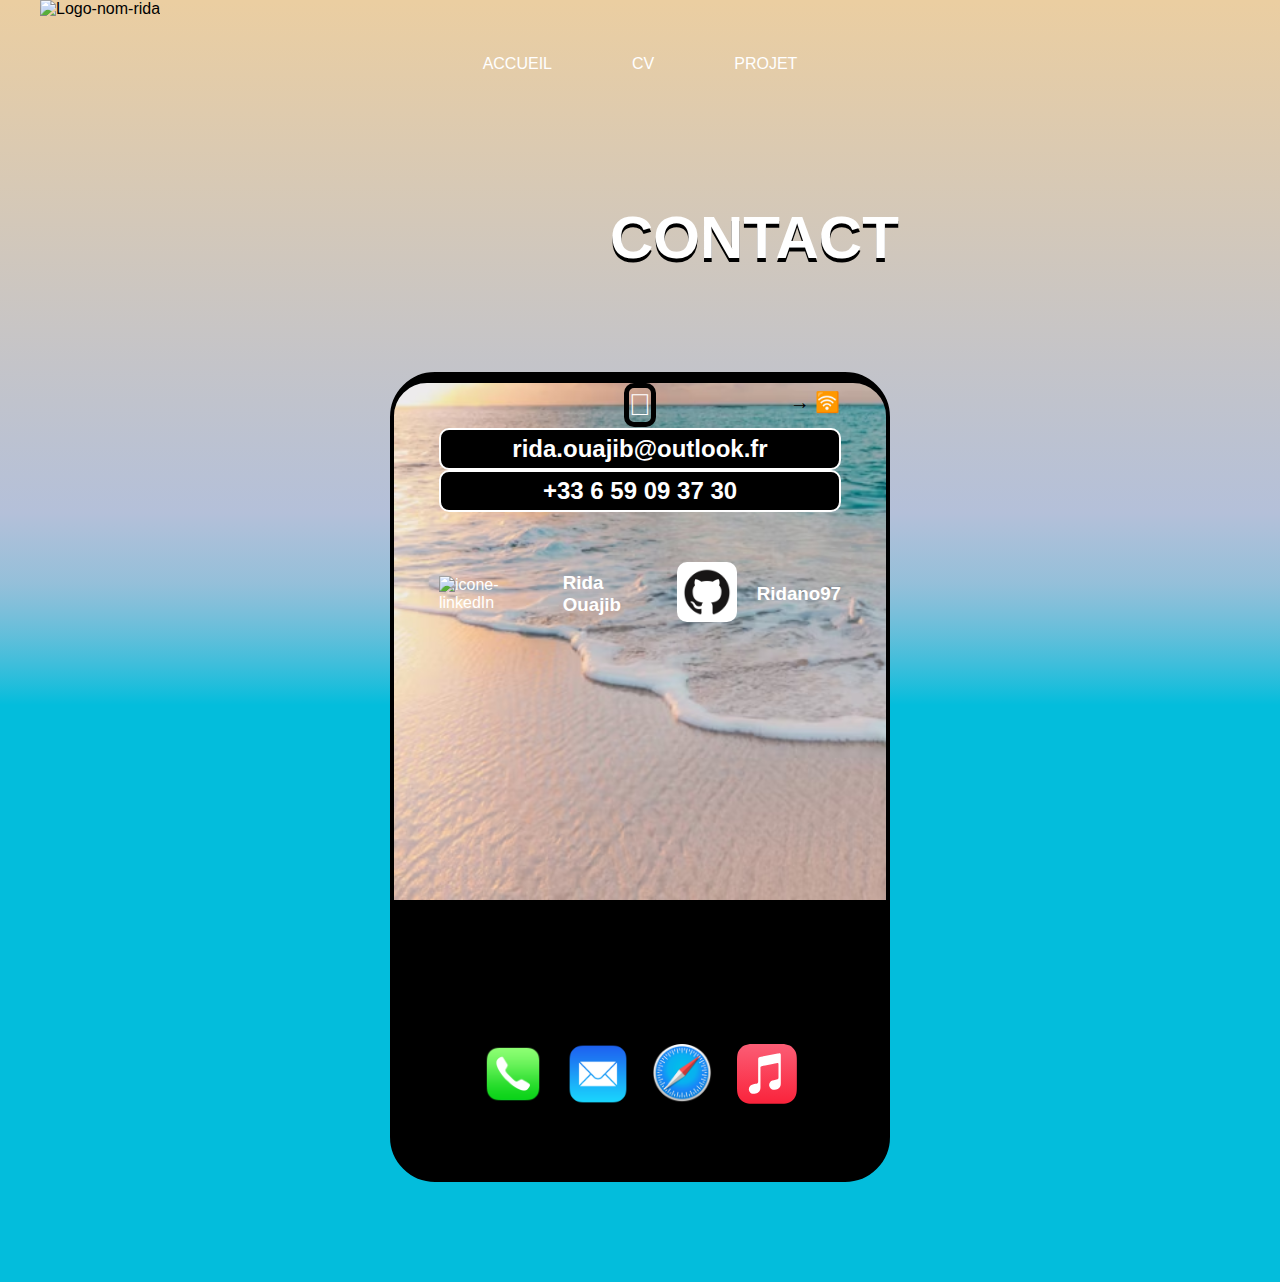
==== page_contact/contact.html @ 7cdc2591 "Mise en place de la page contact et cv" ====
<!DOCTYPE html>
<html lang="fr">
<head>
    <link rel="stylesheet" href="contact.css">
    <meta charset="UTF-8">
    <meta name="viewport" content="width=device-width, initial-scale=1.0">
    <title>Contact</title>
</head>
<body>
    <div>
        <div id="image-logo">
            <img height="350" width="330"  src="../assets/images/Gray and Black Simple Studio Logo.png" alt="Logo-nom-rida">
        </div>
    <header>
        <ul>
            <li><a href="../index.html"><span class="navbar">ACCUEIL</span></a></li>
            <li><a href="../page_cv/cv.html"><span class="navbar">CV</span></a></li>
            <li><a href="../page_projet/projet.html"><span class="navbar">PROJET</span></a></li>
        </ul>
    </header>
    <h1>    CONTACT </h1>
    </div>
    <div id="contact">
        <span id="logo-apple"></span>
        <p id="wifi"> → 🛜</p>
        <div id="telephone">
            <div>
                <a href="mailto:rida.ouajib@outlook.fr"><h2 id="contactmail">rida.ouajib@outlook.fr</h2></a>
                <h2> +33 6 59 09 37 30 </h2>
            </div>
            <div class="organisation">
                <a href="https://www.linkedin.com/in/rida-ouajib-698a96196/" target="_blank"><img class="icone" src="../assets/images/LinkedIn_icon.svg.png" alt="icone-linkedIn"></a>
                <h3> Rida Ouajib</h3>
                <a href="https://github.com/Ridano97"><img class="git" src="../assets/images/github.png" alt="icone-linkedIn"></a>
                <h3> Ridano97</h3>
            </div>
            <div id="menu-tel">
                <div id="back">
                    <img class="app" src="../assets/images/appeliphone.png" alt="icone_appel">
                    <a href="mailto:rida.ouajib@outlook.fr"><img class="app" src="../assets/images/mailiphone.png" alt="icone_mail"></a> 
                    <img class="app" src="../assets/images/safariphone.png" alt="icone_safari">
                    <img class="app" src="../assets/images/applemusic.svg" alt="icone_applemusic">
                </div>
            </div>
        </div>
    </div>

</body>
</html>
---- page_contact/contact.css ----
* {
    margin: 0;
    padding: 0;
    box-sizing: border-box;
    font-family:'Gill Sans', 'Gill Sans MT', Calibri, 'Trebuchet MS', sans-serif ;
  
}

  body {
    background: linear-gradient(#ebcea1  0.1%, #B4C0D9 40%, 50%, #03bddc 55%);
    background-repeat: no-repeat;
  }

  #image-logo {
    margin-left: 40px;
    position: absolute;

  }

  header {
    display: flex;
    justify-content: center;
    align-items: center;
    color: white;
    padding: 30px;
  }

  ul {
    list-style-type: none;
    display: flex;
    margin-top: 25px ;
  
  }

  a {
    text-decoration: none;
    color: white;
  }

  li {
    margin: 0px 40px;
  }

  .navbar:hover {
    cursor: pointer;
    transition-duration: 0.5s;
    transition-timing-function: ease-in-out;
    transition-property: all;
    transition: all 0.5s ease-in-out;
    transition-delay: 0.2s;
    font-size: 18px;
  
  }

  h1 {
    margin-left: 610px;
    color: white;
    margin-top: 100px;
    font-size: 60px;
    text-shadow:0 4px 0 #000000;
  }

  h2 {
    color: white;
    text-shadow:0 4px 0 #000000;
    border: white 2px solid;
    border-radius: 10px;
    padding: 5px;
    background-color: #000000;
    display: flex;
    justify-content: center;
  }

  #contact {
    max-width: 1200px;
    margin: auto;
    display: flex;
    justify-content: center;
    align-items: center;
    flex-direction: column;
    margin-top: 100px;
  }

  .icone {
    
    width: 60px;
    height: 60px;
  }

  .icone:hover {
    cursor: pointer;
    width: 65px;
    height: 65px ;
    transition-duration: 0.5s;
    transition-timing-function: ease-in-out;
    transition-property: all;
    transition: all 0.5s ease-in-out;
    transition-delay: 0.2s;
  }

  .git {
    border-radius: 10px;
    width: 60px;
    height: 60px;
    margin-left: 20px;
  }

  .git:hover {
    cursor: pointer;
    width: 65px;
    height: 65px ;
    transition-duration: 0.5s;
    transition-timing-function: ease-in-out;
    transition-property: all;
    transition: all 0.5s ease-in-out;
    transition-delay: 0.2s;
  }

  .organisation {
    margin-top: 50px;
    display: flex;
    justify-content: center;
    align-items: center;
  }

  h3 {
    margin-left: 20px;
    color: white;
  }

  #contact {
    border: 2px black solid;
    width: 500px;
    height: 810px;
    background-color: rgb(0, 0, 0);
    border-radius: 45px;
    margin-bottom: 100px;
  } 

  #contactmail:hover {
    cursor: pointer;
    font-size: 27px;
    transition-duration: 0.5s;
    transition-timing-function: ease-in-out;
    transition-property: all;
    transition: all 0.5s ease-in-out;
    transition-delay: 0.2s;
  }

  #telephone {
    border: 2px black solid;
    border-radius: 35px;
    background-image: url(../assets/images/plage.avif);
    background-origin: border-box;
    background-position: center;
    background-size: cover;
    background-repeat: no-repeat;
    background-attachment: fixed;
    padding: 45px 45px;
  }

  #menu-tel {
    margin-top: 400px;
    display: flex;
    justify-content: center;
    align-items: center;
    height: 100px;
  }

  .app{
    margin: 0px 10px;
    width: 60px;
    height: 60px;
  }

  .app:hover {
    cursor: pointer;
    width: 70px;
    height: 70px ;
    transition-duration: 0.5s;
    transition-timing-function: ease-in-out;
    transition-property: all;
    transition: all 0.5s ease-in-out;
    transition-delay: 0.2s;
  }

  #back {
    background-color: #0000008e;
    padding: 15px;
    border-radius: 30px;
  }

  #logo-apple {
    color: white;
    position: absolute;
    font-size: 30px;
    margin-bottom: 745px;
    border: 5px black solid;
    border-radius: 10px; ;
  }

  #wifi {
    margin-left: 350px ;
    position: absolute;
    margin-bottom: 750px;
    font-size: 20px;
  }
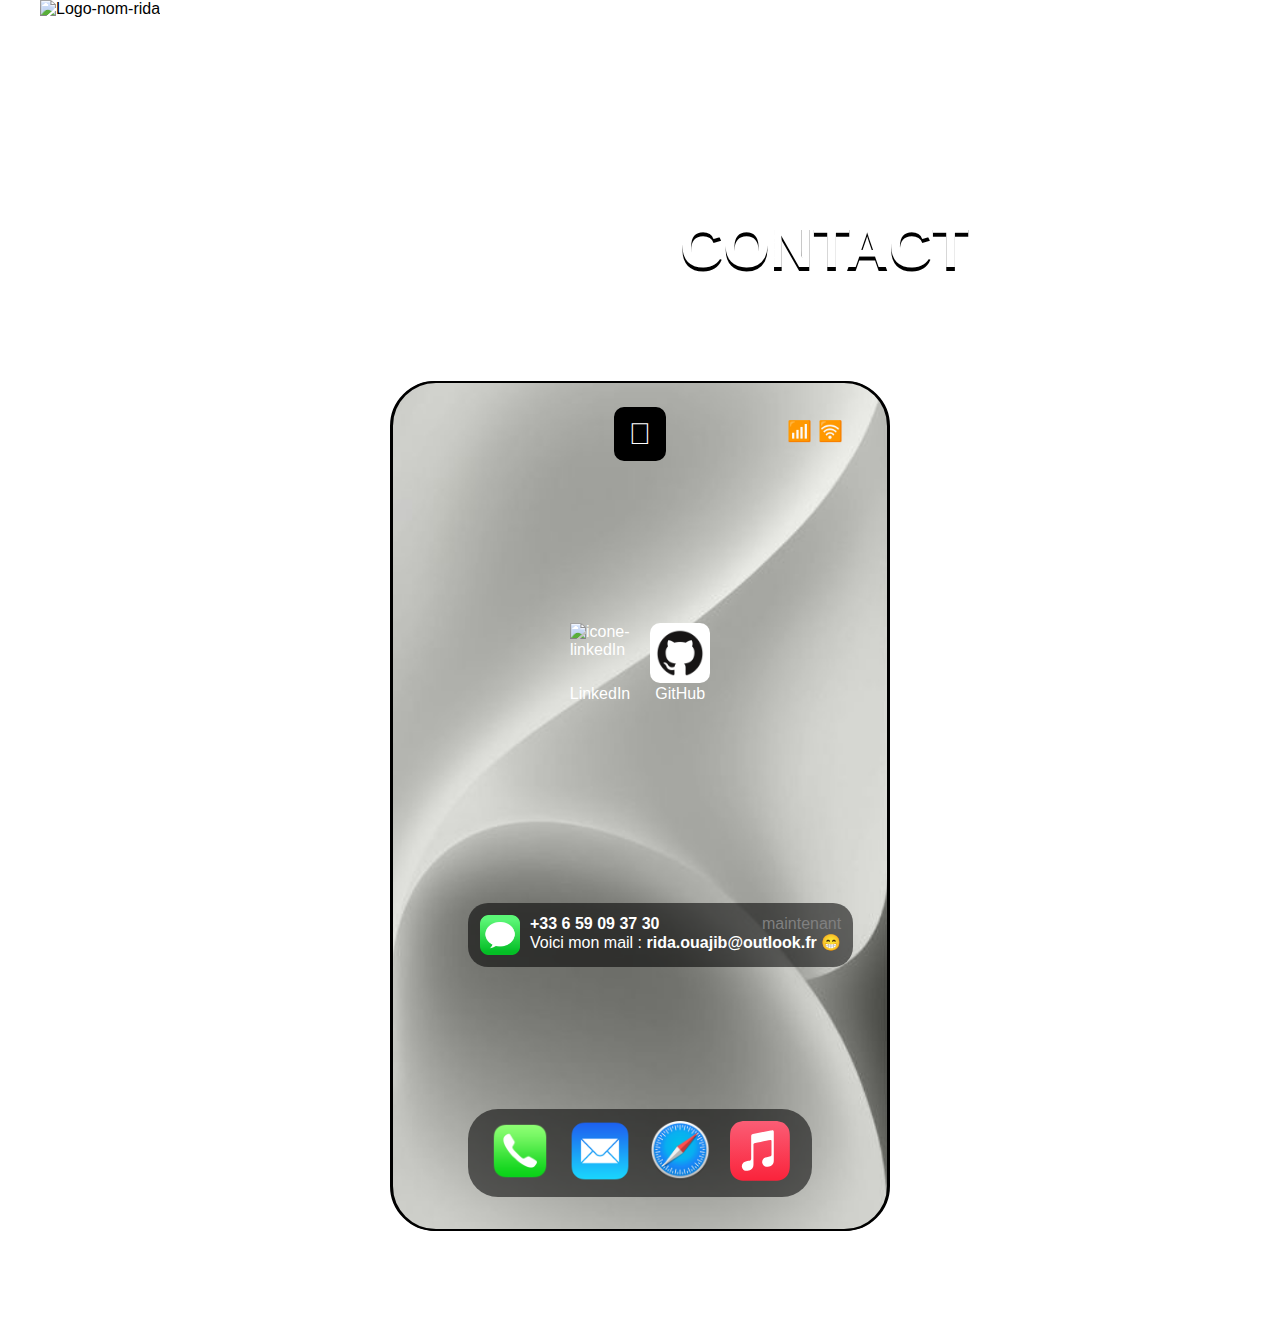
==== commit 06776694: "Ajout des hardskills" ====
--- a/page_contact/contact.html
+++ b/page_contact/contact.html
@@ -22,17 +22,23 @@
     </div>
     <div id="contact">
         <span id="logo-apple"></span>
-        <p id="wifi"> → 🛜</p>
+        <p id="wifi">📶 🛜</p>
         <div id="telephone">
-            <div>
-                <a href="mailto:rida.ouajib@outlook.fr"><h2 id="contactmail">rida.ouajib@outlook.fr</h2></a>
-                <h2> +33 6 59 09 37 30 </h2>
+            <div class="organisation">
+                <a class="appli" href="https://www.linkedin.com/in/rida-ouajib-698a96196/" target="_blank"><img class="icone" src="../assets/images/LinkedIn_icon.svg.png" alt="icone-linkedIn"><p id="nameappli">LinkedIn</p></a>
+                <a class="appli" href="https://github.com/Ridano97" target="_blank"><img class="git" src="../assets/images/github.png" alt="icone-linkedIn"><p id="nameappli_">GitHub</p></a>
             </div>
-            <div class="organisation">
-                <a href="https://www.linkedin.com/in/rida-ouajib-698a96196/" target="_blank"><img class="icone" src="../assets/images/LinkedIn_icon.svg.png" alt="icone-linkedIn"></a>
-                <h3> Rida Ouajib</h3>
-                <a href="https://github.com/Ridano97"><img class="git" src="../assets/images/github.png" alt="icone-linkedIn"></a>
-                <h3> Ridano97</h3>
+            <div id="notification">
+                <img id="notif" src="../assets/images/imessage.png" alt="logoimessage">
+                <div id="position">
+                    <div id="pm">
+                        <span><b>+33 6 59 09 37 30</b></span>
+                        <span id="time">maintenant</span>
+                    </div>
+                    <div>
+                        <span >Voici mon mail : <a href="mailto:rida.ouajib@outlook.fr"><span><b>rida.ouajib@outlook.fr </b>😁</span></a></span>
+                    </div>
+                </div>
             </div>
             <div id="menu-tel">
                 <div id="back">
--- a/page_contact/contact.css
+++ b/page_contact/contact.css
@@ -7,8 +7,15 @@
 }
 
   body {
-    background: linear-gradient(#ebcea1  0.1%, #B4C0D9 40%, 50%, #03bddc 55%);
-    background-repeat: no-repeat;
+   /*  background: linear-gradient(#ebcea1  0.1%, #B4C0D9 40%, 50%, #03bddc 55%); */
+  /*  background: linear-gradient(#6A625F   5%, #FFFFFF 20%, 40%, #888282 70%);
+   background-repeat: no-repeat; */
+  background-image: url(../assets/images/fond.jpeg);
+  background-origin: border-box;
+  background-position: center;
+  background-size: cover;
+  background-repeat: no-repeat;
+  background-attachment: fixed;
   }
 
   #image-logo {
@@ -39,6 +46,7 @@
 
   li {
     margin: 0px 40px;
+    font-size: 23px;
   }
 
   .navbar:hover {
@@ -53,7 +61,7 @@
   }
 
   h1 {
-    margin-left: 610px;
+    margin-left: 680px;
     color: white;
     margin-top: 100px;
     font-size: 60px;
@@ -131,7 +139,7 @@
   #contact {
     border: 2px black solid;
     width: 500px;
-    height: 810px;
+    height: 850px;
     background-color: rgb(0, 0, 0);
     border-radius: 45px;
     margin-bottom: 100px;
@@ -149,14 +157,14 @@
 
   #telephone {
     border: 2px black solid;
-    border-radius: 35px;
-    background-image: url(../assets/images/plage.avif);
+    border-radius: 45px;
+    background-image: url(../assets/images/IMG_0344.PNG);
     background-origin: border-box;
     background-position: center;
     background-size: cover;
     background-repeat: no-repeat;
-    background-attachment: fixed;
-    padding: 45px 45px;
+    padding: 90px 75px;
+    height: 850px;
   }
 
   #menu-tel {
@@ -165,6 +173,23 @@
     justify-content: center;
     align-items: center;
     height: 100px;
+  }
+
+  .appli {
+    margin-top: 100px;
+    display: flex;
+    flex-direction: column;
+    align-items: center;
+    justify-content: center;
+  }
+
+  #nameappli {
+    margin-top: 2px;
+  }
+
+  #nameappli_ {
+    margin-left: 20px;
+    margin-top: 2px;
   }
 
   .app{
@@ -186,8 +211,9 @@
 
   #back {
     background-color: #0000008e;
-    padding: 15px;
     border-radius: 30px;
+    padding: 12px;
+    display: flex;
   }
 
   #logo-apple {
@@ -197,6 +223,8 @@
     margin-bottom: 745px;
     border: 5px black solid;
     border-radius: 10px; ;
+    background-color: black;
+    padding: 5px 10px;
   }
 
   #wifi {
@@ -204,4 +232,33 @@
     position: absolute;
     margin-bottom: 750px;
     font-size: 20px;
-  }+  }
+
+  #notification {
+    position: absolute;
+    display: flex;
+    margin-top: 200px ;
+    background-color: hsla(0, 0%, 0%, 0.561);
+    padding: 12px;
+    border-radius: 20px;
+    color: white;
+  }
+
+  #notif {
+    width: 40px;
+    height: 40px;
+  }
+
+  #position {
+    margin-left: 10px;
+  }
+
+  #time {
+    color: gray !important;
+  }
+
+  #pm {
+    display: flex;
+    justify-content: space-between;
+    align-items: center;
+  }
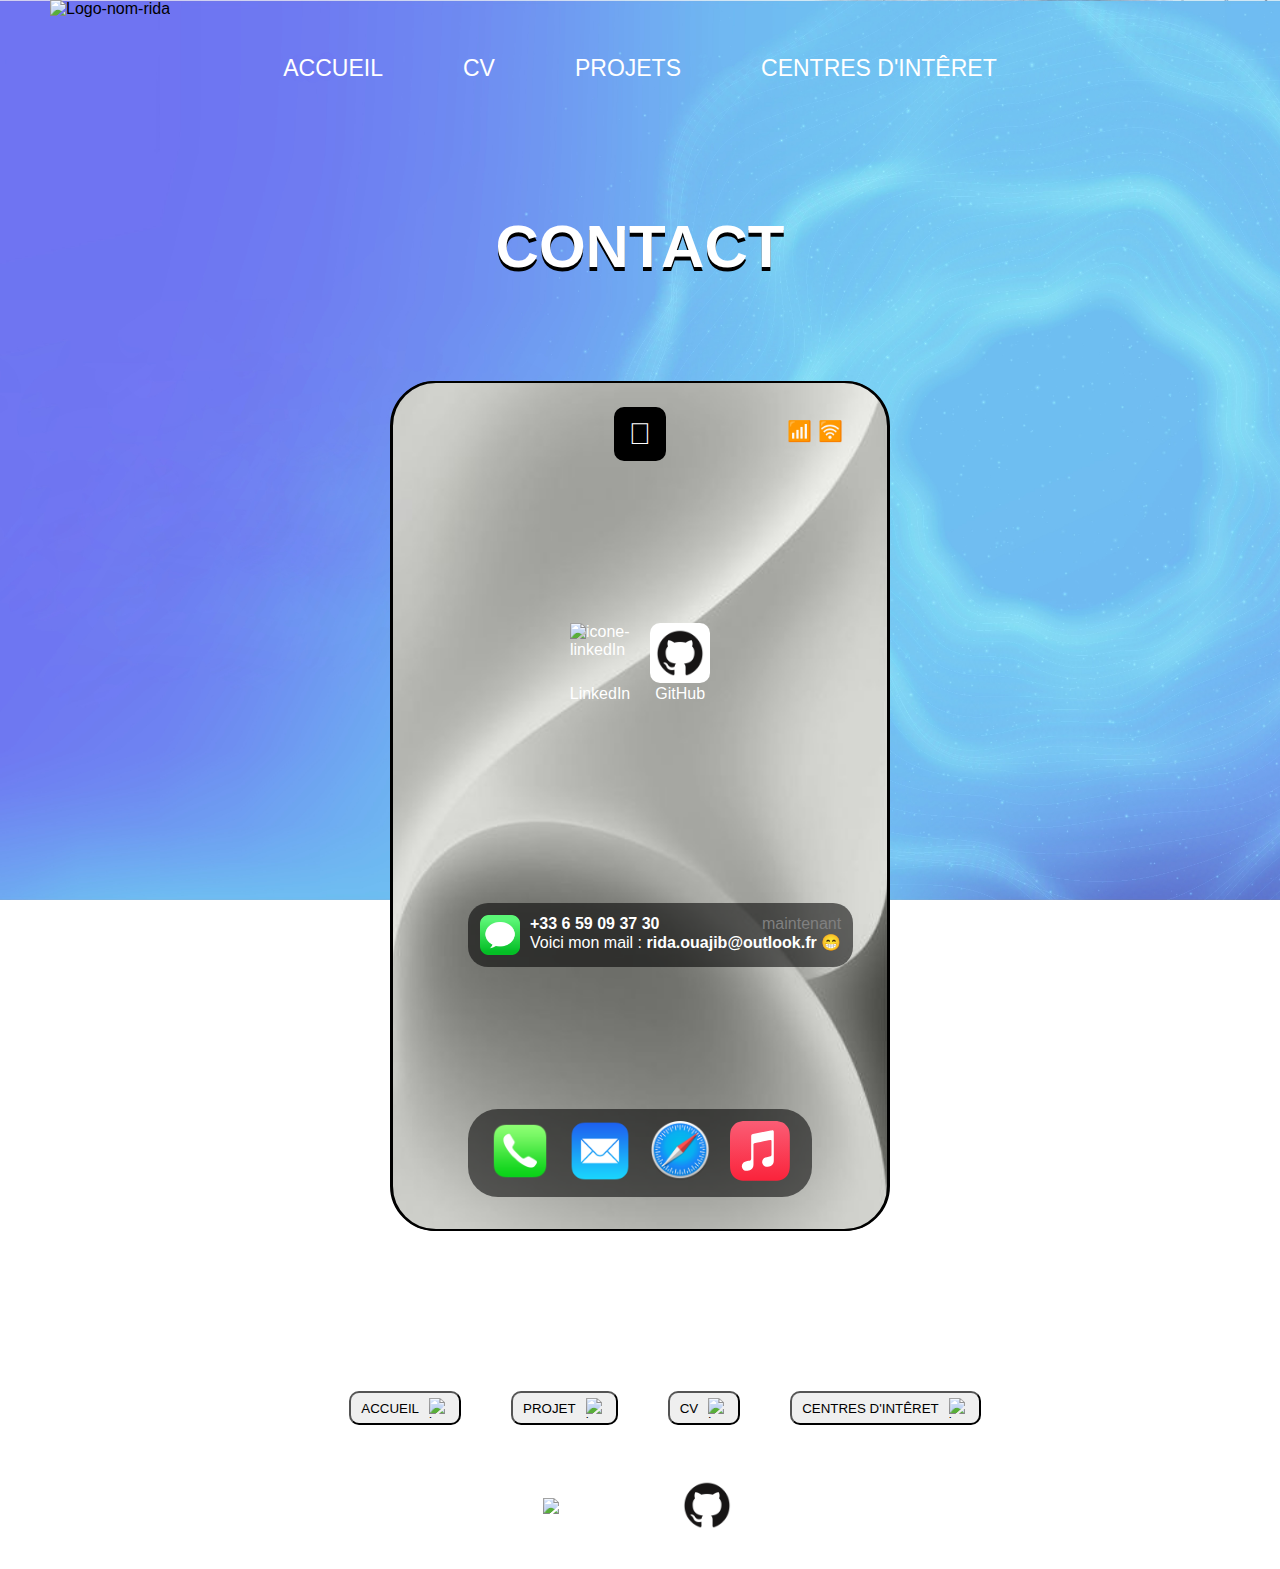
==== commit 402be3ee: "Finalisation du portfolio" ====
--- a/page_contact/contact.html
+++ b/page_contact/contact.html
@@ -15,10 +15,13 @@
         <ul>
             <li><a href="../index.html"><span class="navbar">ACCUEIL</span></a></li>
             <li><a href="../page_cv/cv.html"><span class="navbar">CV</span></a></li>
-            <li><a href="../page_projet/projet.html"><span class="navbar">PROJET</span></a></li>
+            <li><a href="../page_projet/projet.html"><span class="navbar">PROJETS</span></a></li>
+            <li><a href="../pages_centre_interet/centreinteret.html"><span class="navbar">CENTRES D'INTÊRET</span></a></li>
         </ul>
     </header>
-    <h1>    CONTACT </h1>
+    <div id="titre-page">
+        <h1>CONTACT</h1>
+    </div>
     </div>
     <div id="contact">
         <span id="logo-apple"></span>
@@ -50,6 +53,17 @@
             </div>
         </div>
     </div>
-
+    <footer>
+        <div id="btn-redirect">
+            <a href="../index.html"><button id="button__"><span id="button-contact">ACCUEIL</span><img src="../assets/images/fleche.png" height="20" width="20" alt="icone-fleche"></button></a>
+            <a href="../page_projet/projet.html"><button id="button__"><span id="button-contact">PROJET</span><img src="../assets/images/fleche.png" height="20" width="20" alt="icone-fleche"></button></a>
+            <a href="../page_cv/cv.html"><button id="button__"><span id="button-contact">CV </span><img src="../assets/images/fleche.png" height="20" width="20" alt="icone-fleche"></button></a>
+            <a href="../pages_centre_interet/centreinteret.html"><button id="button__"><span id="button-contact">CENTRES D'INTÊRET </span><img src="../assets/images/fleche.png" height="20" width="20" alt="icone-fleche"></button></a>
+        </div>
+        <div class="organisation">
+            <a  href="https://www.linkedin.com/in/rida-ouajib-698a96196/" target="_blank"><img class="icone" src="../assets/images/LinkedIn_icon.svg.png" alt="icone-linkedIn"></a>
+            <a  href="https://github.com/Ridano97" target="_blank"><img class="git" src="../assets/images/github.png" alt="icone-linkedIn"></a>
+        </div>
+    </footer>
 </body>
 </html>--- a/page_contact/contact.css
+++ b/page_contact/contact.css
@@ -10,7 +10,7 @@
    /*  background: linear-gradient(#ebcea1  0.1%, #B4C0D9 40%, 50%, #03bddc 55%); */
   /*  background: linear-gradient(#6A625F   5%, #FFFFFF 20%, 40%, #888282 70%);
    background-repeat: no-repeat; */
-  background-image: url(../assets/images/fond.jpeg);
+  background-image: url(../assets/images/fondpik.jpeg);
   background-origin: border-box;
   background-position: center;
   background-size: cover;
@@ -19,8 +19,8 @@
   }
 
   #image-logo {
-    margin-left: 40px;
     position: absolute;
+    margin-left: 50px;
 
   }
 
@@ -60,8 +60,13 @@
   
   }
 
+  #titre-page {
+    display: flex;
+    justify-content: center;
+    align-items: center;
+  }
+
   h1 {
-    margin-left: 680px;
     color: white;
     margin-top: 100px;
     font-size: 60px;
@@ -262,3 +267,162 @@
     justify-content: space-between;
     align-items: center;
   }
+
+
+  #button-metier {
+    align-items: center;
+    display: flex;
+    padding: 10px 25px;
+    border-radius: 10px;
+    justify-content: space-between;
+    margin-right: 195px;
+    transition-duration: 0.5s;
+    transition-timing-function: ease-in-out;
+    transition-property: all;
+    transition-delay: 0.2s;
+  }
+  
+  
+  #button-metier:hover {
+    cursor: pointer;
+    background-color: #32232C;
+    color: white;
+  
+  }
+  
+  button {
+    align-items: center;
+    display: flex;
+    padding: 5px 10px;
+    border-radius: 10px;
+    justify-content: space-between;
+    margin-left: 50px;
+  }
+  
+  #button-contact {
+    padding-right: 10px;
+  }
+  
+  #button-contact:hover {
+    cursor: pointer;
+  }
+  
+  button:hover {
+    background-color: #32232C;
+    color: white;
+    display: flex;
+    justify-content: center;
+    transition-duration: 0.5s;
+    transition-timing-function: ease-in-out;
+    transition-property: all;
+    transition-delay: 0.2s;
+    cursor: pointer;
+  }
+  
+
+  #btn-redirect {
+    display: flex;
+    justify-content: center;
+    align-items: center;
+    margin-top: 50px;
+  }
+
+  .organisation {
+    margin-top: 50px;
+    display: flex;
+    justify-content: center;
+    align-items: center;
+  }
+
+  
+.git {
+  border-radius: 10px;
+  width: 60px;
+  height: 60px;
+  margin-left: 20px;
+}
+
+.git:hover {
+  cursor: pointer;
+  width: 65px;
+  height: 65px ;
+  transition-duration: 0.5s;
+  transition-timing-function: ease-in-out;
+  transition-property: all;
+  transition: all 0.5s ease-in-out;
+  transition-delay: 0.2s;
+}
+
+
+.icone {
+    
+  width: 60px;
+  height: 60px;
+}
+
+.icone:hover {
+  cursor: pointer;
+  width: 65px;
+  height: 65px ;
+  transition-duration: 0.5s;
+  transition-timing-function: ease-in-out;
+  transition-property: all;
+  transition: all 0.5s ease-in-out;
+  transition-delay: 0.2s;
+}
+  
+
+  footer {
+    padding: 10px 0px;
+    margin-top: 100px;
+    background-color: rgba(255, 255, 255, 0.388);
+    padding-bottom: 30px;
+    display: flex;
+    justify-content: center;
+    flex-direction: column;
+    align-items: center;
+  }
+
+  
+ 
+  @media (max-width: 480px){
+    header ul {
+      flex-direction: column;
+      align-items: center;
+  }
+
+  ul {
+    margin-top: 300px ;
+    margin-left: 100px;
+  }
+
+  li {
+      margin: 10px 0;
+  }
+  footer {
+    display: flex;
+    align-items: center;
+    flex-direction: column;
+    border-radius: 10px;
+    width: 100%;
+    margin-left: 50px;
+  }
+
+  h1 {
+    margin-left: 100px;
+  }
+
+  #btn-redirect {
+    display: flex;
+    align-items: center;
+    flex-direction: column;
+  }
+
+  #button__{
+    margin: 10px;
+  }
+
+}
+
+
+
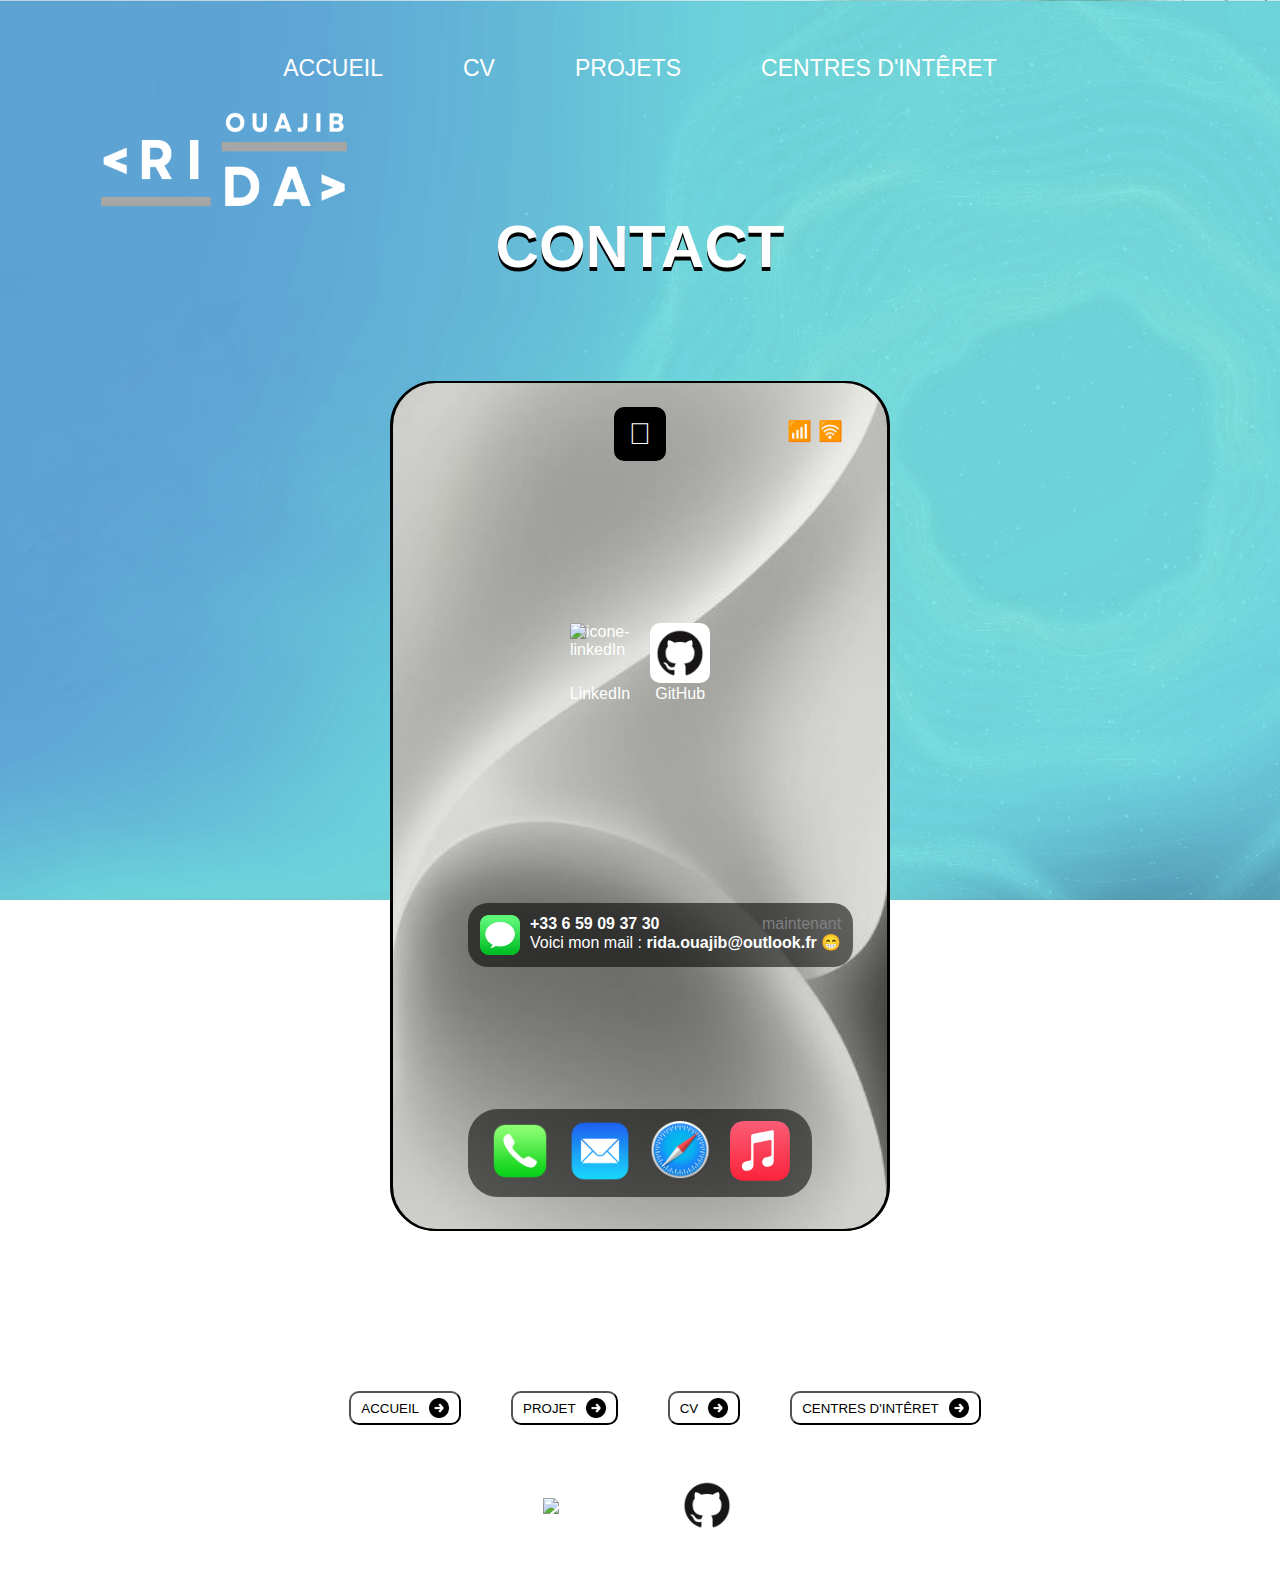
==== commit d8ce5037: "Changement du fond" ====
--- a/page_contact/contact.html
+++ b/page_contact/contact.html
@@ -62,7 +62,7 @@
         </div>
         <div class="organisation">
             <a  href="https://www.linkedin.com/in/rida-ouajib-698a96196/" target="_blank"><img class="icone" src="../assets/images/LinkedIn_icon.svg.png" alt="icone-linkedIn"></a>
-            <a  href="https://github.com/Ridano97" target="_blank"><img class="git" src="../assets/images/github.png" alt="icone-linkedIn"></a>
+            <a  href="https://github.com/Ridano97" target="_blank"><img class="git" src="../assets/images/github.png" alt="icone-github"></a>
         </div>
     </footer>
 </body>
--- a/page_contact/contact.css
+++ b/page_contact/contact.css
@@ -285,7 +285,7 @@
   
   #button-metier:hover {
     cursor: pointer;
-    background-color: #32232C;
+    background-color: black;
     color: white;
   
   }
@@ -297,6 +297,7 @@
     border-radius: 10px;
     justify-content: space-between;
     margin-left: 50px;
+    background-color: white;
   }
   
   #button-contact {
@@ -308,7 +309,7 @@
   }
   
   button:hover {
-    background-color: #32232C;
+    background-color: black;
     color: white;
     display: flex;
     justify-content: center;
